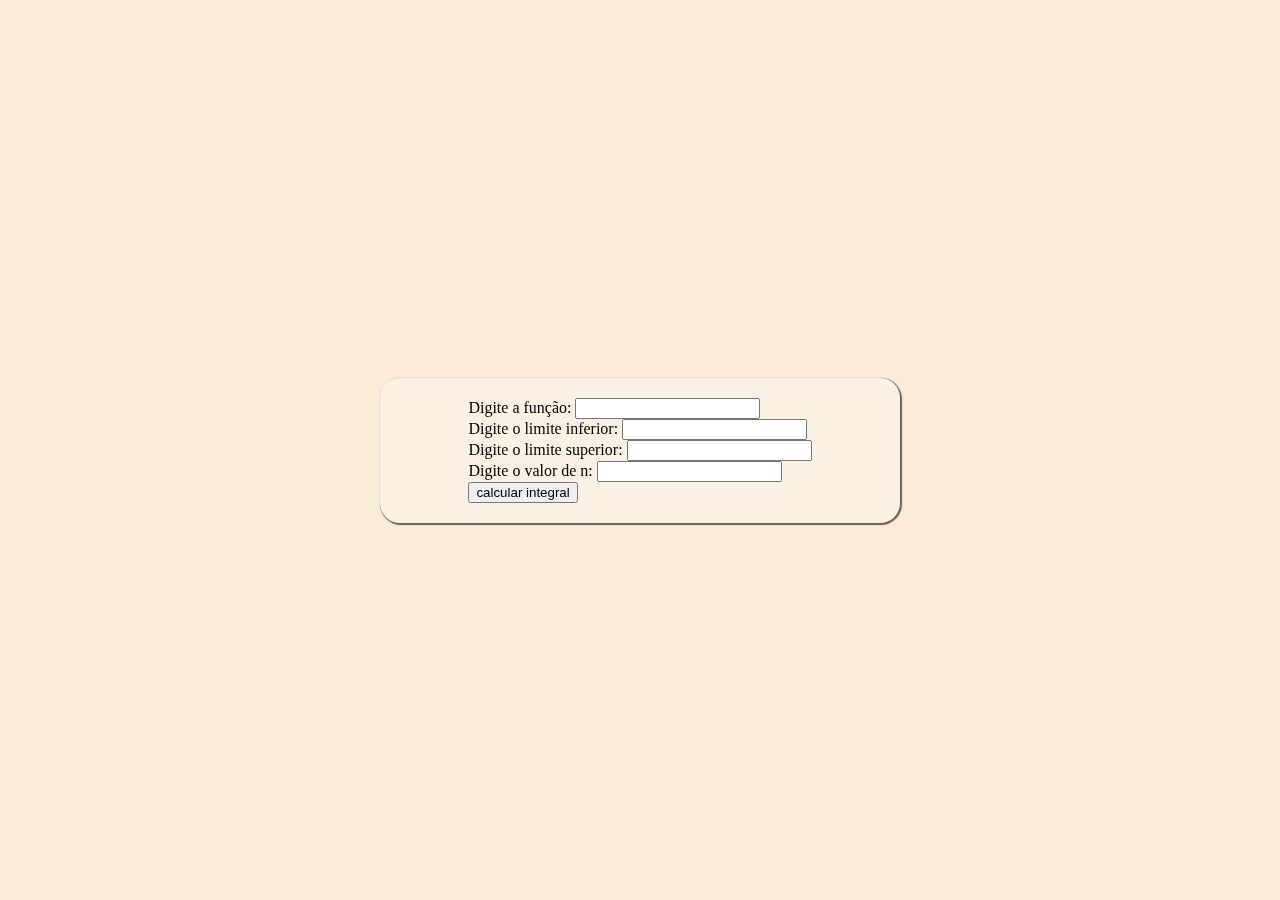
==== templates/index.html @ b41963d2 "up" ====
<!DOCTYPE html>
<html lang="pt-br">
<head>
    <meta charset="UTF-8">
    <meta name="viewport" content="width=device-width, initial-scale=1.0">
    <title>Document</title>
    <link rel="stylesheet" href="/static/estilo.css">
</head>
<body>
    <div class="principal">
        <form method="POST">
            <label for="f">Digite a função:</label>
            <input type="text" name="f" id="f"><br>
            <label for="limite_inf">Digite o limite inferior:</label>
            <input type="text" name="limite_inf" id="limite_inf"><br>
            <label for="limite_sup">Digite o limite superior:</label>
            <input type="text" name="limite_sup" id="limite_sup"><br>
            <label for="n">Digite o valor de n:</label>
            <input type="text" name="n" id="n"><br>
            <input type="submit" value="calcular integral">
        </form>
    </div>
    
</body>
</html>
---- static/estilo.css ----
body {
    display: flex;
    justify-content: center;
    align-items: center;
    min-height: 100vh;
    margin: 0;
    background-color: antiquewhite;
}

.principal {
    background-color: rgba(255, 255, 255, 0.295);
    backdrop-filter: blur(20px);
    box-shadow: 1px 1px 1px 1px rgb(100, 97, 97);
    border-radius: 20px;
    width: 90%;
    max-width: 30em;
    padding: 20px;
    text-align: left;
    display: flex;
    flex-direction: column;
    justify-content: center;
    align-items: center;
}
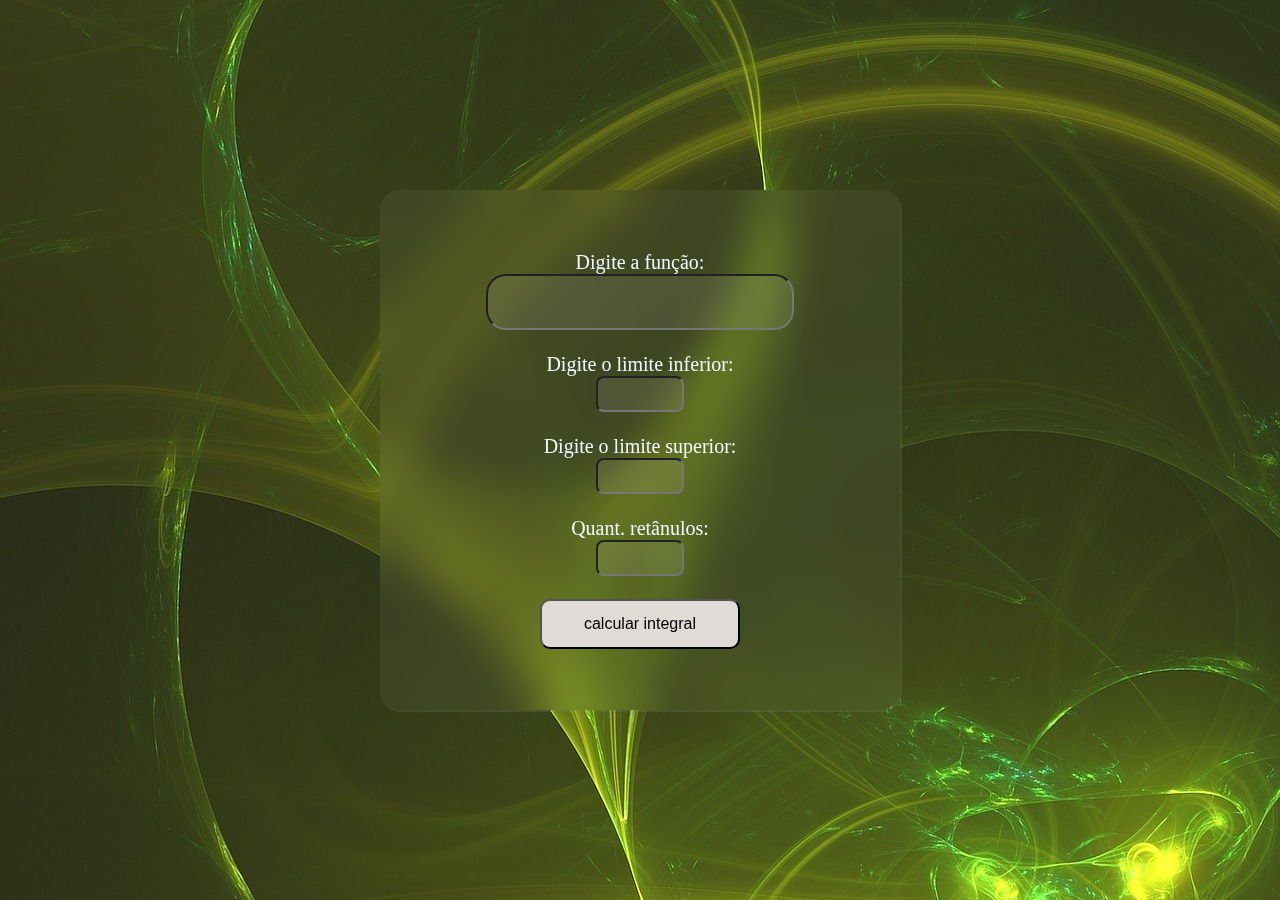
==== commit dc9177c8: "up" ====
--- a/templates/index.html
+++ b/templates/index.html
@@ -8,16 +8,16 @@
 </head>
 <body>
     <div class="principal">
-        <form method="POST">
+        <form method="POST" class="formulario">
             <label for="f">Digite a função:</label>
             <input type="text" name="f" id="f"><br>
             <label for="limite_inf">Digite o limite inferior:</label>
             <input type="text" name="limite_inf" id="limite_inf"><br>
             <label for="limite_sup">Digite o limite superior:</label>
             <input type="text" name="limite_sup" id="limite_sup"><br>
-            <label for="n">Digite o valor de n:</label>
+            <label for="n">Quant. retânulos:</label>
             <input type="text" name="n" id="n"><br>
-            <input type="submit" value="calcular integral">
+            <input type="submit" value="calcular integral" class="botao">
         </form>
     </div>
     
--- a/static/estilo.css
+++ b/static/estilo.css
@@ -4,16 +4,17 @@
     align-items: center;
     min-height: 100vh;
     margin: 0;
-    background-color: antiquewhite;
+    background-image: url(/static/image/fractal-1104779_1920.jpg);
 }
 
 .principal {
-    background-color: rgba(255, 255, 255, 0.295);
+    background-color: rgba(255, 255, 255, 0.048);
     backdrop-filter: blur(20px);
-    box-shadow: 1px 1px 1px 1px rgb(100, 97, 97);
+    box-shadow: 1px 1px 1px 1px rgba(141, 139, 139, 0.212);
     border-radius: 20px;
     width: 90%;
     max-width: 30em;
+    height: 30em;
     padding: 20px;
     text-align: left;
     display: flex;
@@ -21,3 +22,51 @@
     justify-content: center;
     align-items: center;
 }
+
+.formulario {
+    display: flex;
+    flex-direction: column;
+    align-items: center; /* Centraliza horizontalmente */
+    justify-content: center; /* Centraliza verticalmente */
+    font-size: 20px;
+    color: aliceblue;
+}
+
+.botao {
+    width: 200px; /* Defina a largura desejada */
+    height: 50px; /* Defina a altura desejada, se necessário */
+    font-size: 16px; /* Aumente o tamanho da fonte, se desejado */
+    /* Outros estilos do botão */
+    background-color: rgb(223, 219, 215);
+    cursor: pointer;
+    border-radius: 10px;
+}
+
+.botao:hover {
+    background-color: chartreuse;
+}
+
+input#f {
+    width: 300px;
+    height: 50px;
+    border-radius: 20px;
+    background-color: rgba(255, 255, 255, 0.089);
+}
+input#limite_inf{
+    width: 80px;
+    height: 30px;
+    background-color: rgba(255, 255, 255, 0.089);
+    border-radius: 8px;
+}
+input#limite_sup{
+    width: 80px;
+    height: 30px;
+    background-color: rgba(255, 255, 255, 0.089);
+    border-radius: 8px;
+}
+input#n {
+    width: 80px;
+    height: 30px;
+    background-color: rgba(255, 255, 255, 0.089);
+    border-radius: 8px;
+}